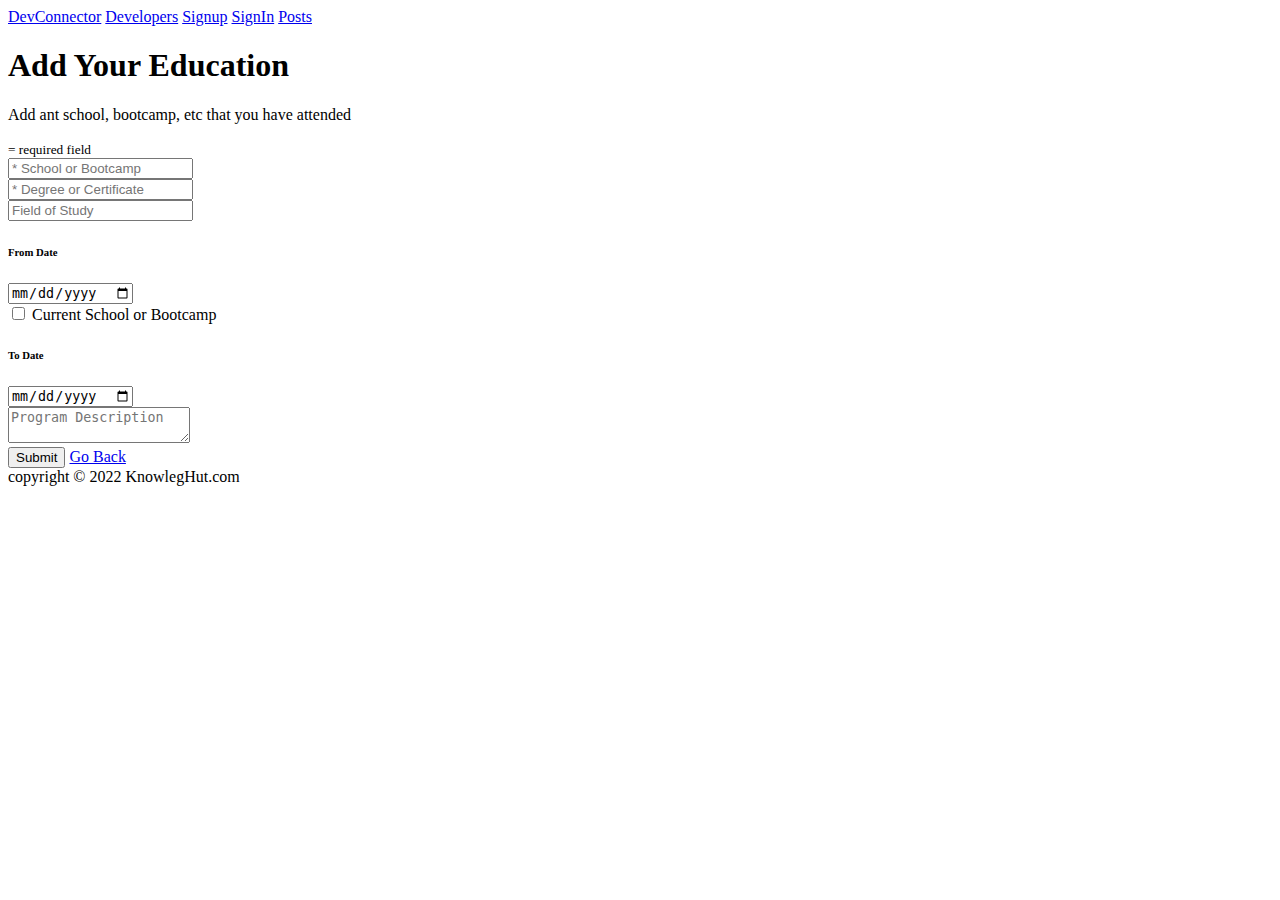
==== resources/html/add-education.html @ c8990f77 "first commit" ====
<!DOCTYPE html>
<html>
  <head>
    <meta charset="utf-8" />
    <title>Welcome to DevConnector</title>
  </head>
  <body>
    <nav>
      <a href="index.html">DevConnector</a>
      <a href="profiles.html">Developers</a>
      <a href="signup.html">Signup</a>
      <a href="signin.html">SignIn</a>
      <a href="posts.html">Posts</a>
    </nav>
    <section>
      <h1>Add Your Education</h1>
      <p>Add ant school, bootcamp, etc that you have attended</p>
      <small> = required field</small>
      <form>
        <div>
          <input type="text" placeholder="* School or Bootcamp" name="school" />
        </div>
        <div>
          <input
            type="text"
            placeholder="* Degree or Certificate"
            name="Degree"
          />
        </div>
        <div>
          <input type="text" placeholder="Field of Study" name="fieldofstudy" />
        </div>
        <div>
            <h6>From Date</h6>
            <input type="date" placeholder="mm/dd/yy" name="date" />
          </div>
          <div>
            <input type="checkbox" placeholder="Current School or Bootcamp" name="currentjob"> Current School or Bootcamp </input>
          </div>
          <div>
            <h6>To Date</h6>
            <input type="date" placeholder="mm/dd/yy" name="date" />
          </div>
          <div>
            <textarea
              placeholder="Program Description"
              name="jobdescription"
            ></textarea>
          </div>
          <input type="Submit" />
          <a href="dashboard.html">Go Back</a>
      </form>
    </section>
    <footer>copyright &copy; 2022 KnowlegHut.com</footer>
  </body>
</html>
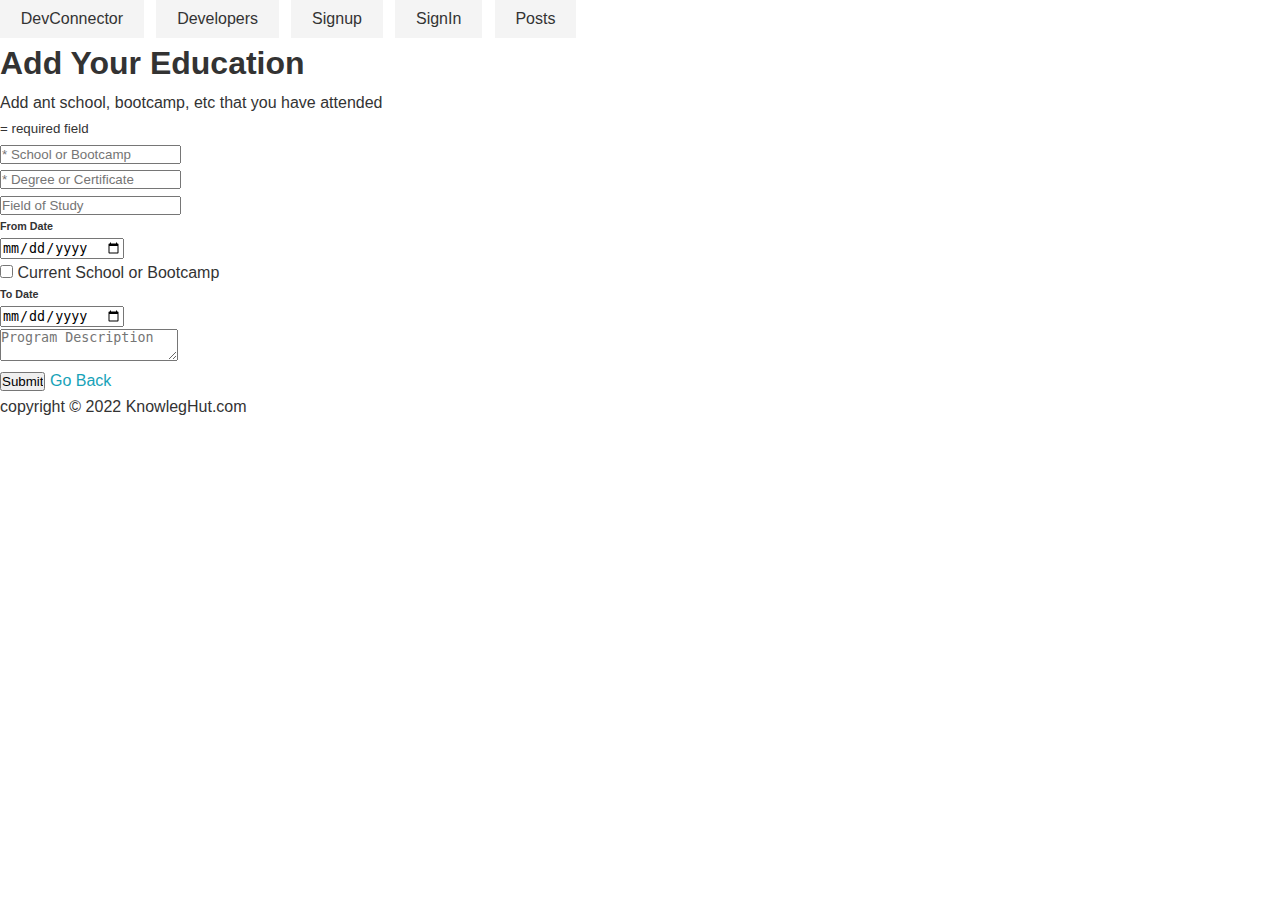
==== commit b0d08122: "added external css, embedded css, inline css" ====
--- a/resources/html/add-education.html
+++ b/resources/html/add-education.html
@@ -1,16 +1,17 @@
 <!DOCTYPE html>
 <html>
   <head>
+    <link rel="stylesheet" href="../css/styles.css" />
     <meta charset="utf-8" />
     <title>Welcome to DevConnector</title>
   </head>
   <body>
     <nav>
-      <a href="index.html">DevConnector</a>
-      <a href="profiles.html">Developers</a>
-      <a href="signup.html">Signup</a>
-      <a href="signin.html">SignIn</a>
-      <a href="posts.html">Posts</a>
+      <a class="btn" href="index.html">DevConnector</a>
+      <a class="btn" href="profiles.html">Developers</a>
+      <a class="btn" href="signup.html">Signup</a>
+      <a class="btn" href="signin.html">SignIn</a>
+      <a class="btn" href="posts.html">Posts</a>
     </nav>
     <section>
       <h1>Add Your Education</h1>
--- a/resources/css/styles.css
+++ b/resources/css/styles.css
@@ -0,0 +1,54 @@
+body {
+  font-family: "Raleway", sans-serif;
+  font-size: 1rem;
+  line-height: 1.6;
+  background-color: #fff;
+  color: #333;
+}
+:root {
+  --primary-color: #17a2b8;
+  --dark-color: #343a40;
+  --light-color: #f4f4f4;
+  --danger-color: #dc3545;
+  --success-color: #28a745;
+}
+
+* {
+  box-sizing: border-box;
+  margin: 0;
+  padding: 0;
+}
+
+a {
+  color: var(--primary-color);
+  text-decoration: none;
+}
+
+ul {
+  list-style: none;
+}
+
+img {
+  width: 100%;
+}
+
+.btn {
+  display: inline-block;
+  background: var(--light-color);
+  color: #333;
+  padding: 0.4rem 1.3rem;
+  border: none;
+  cursor: pointer;
+  margin-right: 0.5rem;
+  transition: opacity 0.2s, ease-in;
+  outline: none;
+}
+
+.container {
+  max-width: 1100px;
+  margin: auto;
+  overflow: hidden;
+  padding: 0 2rem;
+  margin-top: 6rem;
+  margin-bottom: 1rem;
+}
